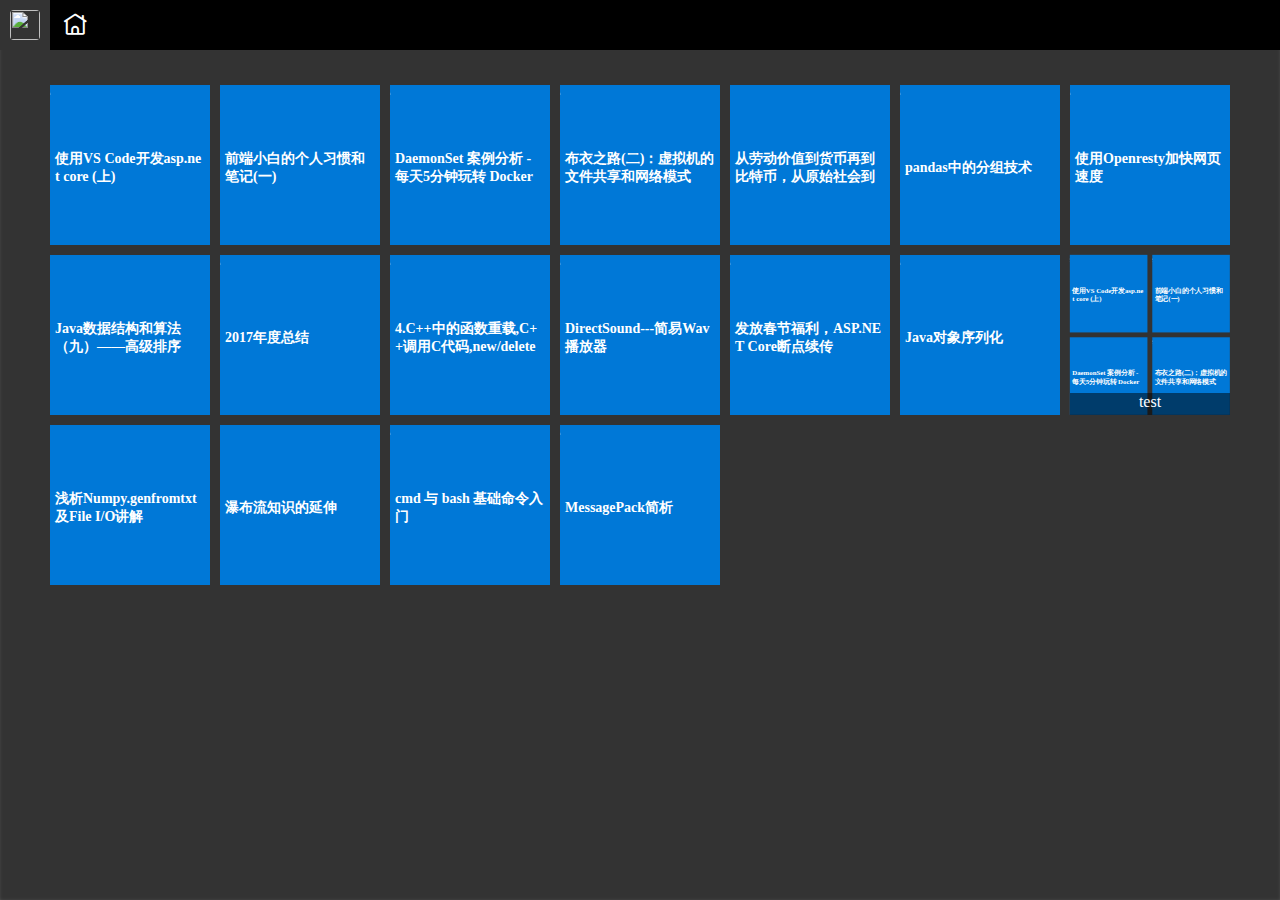
==== index.html @ 5a213f5c "提交index.html" ====
<!DOCTYPE html><html><head><meta charset=utf-8><meta name=viewport content="width=device-width,initial-scale=1"><title>my-cloud-desktop</title><link href=./static/css/app.7fda13508feee0d2303a4964f89d9510.css rel=stylesheet></head><body><div id=app></div><script type=text/javascript src=./static/js/manifest.3ad1d5771e9b13dbdad2.js></script><script type=text/javascript src=./static/js/vendor.782cdc26e7c23f7b1c9b.js></script><script type=text/javascript src=./static/js/app.acf9c1faf0cf752b5037.js></script></body></html>
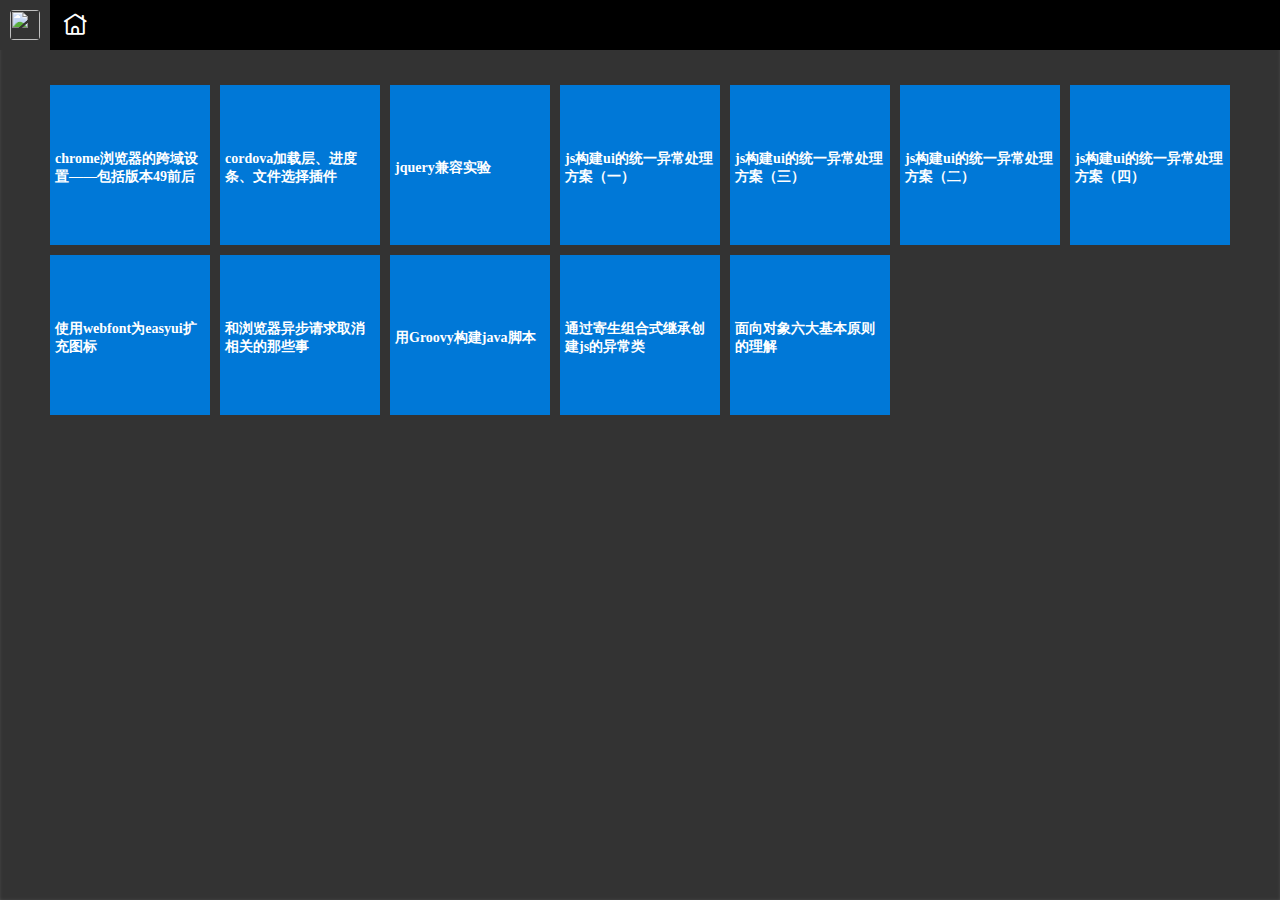
==== commit 6912a09b: "提交博客内容发布" ====
--- a/index.html
+++ b/index.html
@@ -1 +1 @@
-<!DOCTYPE html><html><head><meta charset=utf-8><meta name=viewport content="width=device-width,initial-scale=1"><title>my-cloud-desktop</title><link href=./static/css/app.7fda13508feee0d2303a4964f89d9510.css rel=stylesheet></head><body><div id=app></div><script type=text/javascript src=./static/js/manifest.3ad1d5771e9b13dbdad2.js></script><script type=text/javascript src=./static/js/vendor.782cdc26e7c23f7b1c9b.js></script><script type=text/javascript src=./static/js/app.acf9c1faf0cf752b5037.js></script></body></html>+<!DOCTYPE html><html><head><meta charset=utf-8><meta name=viewport content="width=device-width,initial-scale=1"><title>my-cloud-desktop</title><link href=./static/css/app.7fda13508feee0d2303a4964f89d9510.css rel=stylesheet></head><body><div id=app></div><script type=text/javascript src=./static/js/manifest.3ad1d5771e9b13dbdad2.js></script><script type=text/javascript src=./static/js/vendor.86b69aa37b18f57a34d1.js></script><script type=text/javascript src=./static/js/app.fcf7e3836040c1955190.js></script></body></html>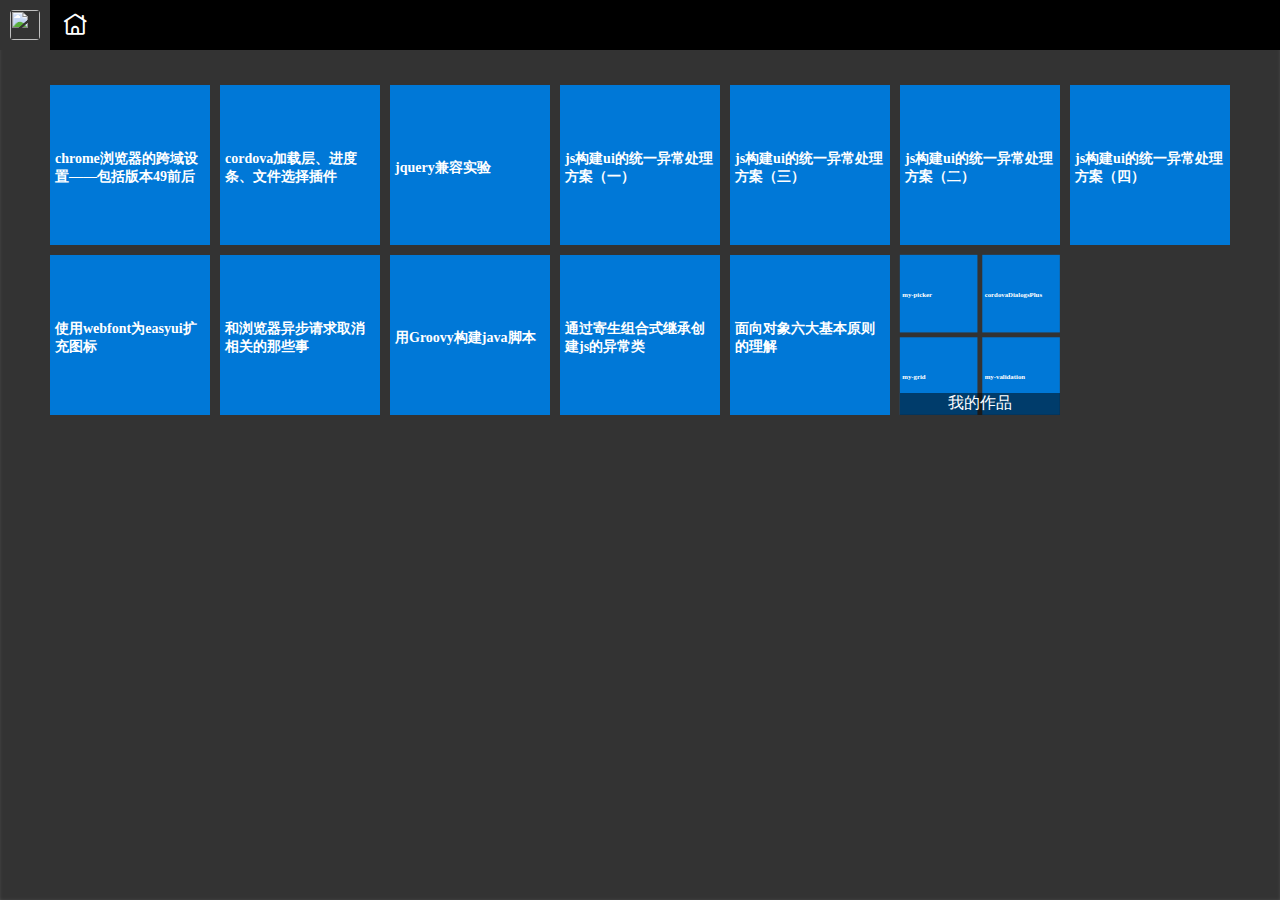
==== commit fb64e9d8: "提交我的作品链接" ====
--- a/index.html
+++ b/index.html
@@ -1 +1 @@
-<!DOCTYPE html><html><head><meta charset=utf-8><meta name=viewport content="width=device-width,initial-scale=1"><title>my-cloud-desktop</title><link href=./static/css/app.7fda13508feee0d2303a4964f89d9510.css rel=stylesheet></head><body><div id=app></div><script type=text/javascript src=./static/js/manifest.3ad1d5771e9b13dbdad2.js></script><script type=text/javascript src=./static/js/vendor.86b69aa37b18f57a34d1.js></script><script type=text/javascript src=./static/js/app.fcf7e3836040c1955190.js></script></body></html>+<!DOCTYPE html><html><head><meta charset=utf-8><meta name=viewport content="width=device-width,initial-scale=1"><title>my-cloud-desktop</title><link href=./static/css/app.720e313c7cbda918dbe26147a58ae7d7.css rel=stylesheet></head><body><div id=app></div><script type=text/javascript src=./static/js/manifest.3ad1d5771e9b13dbdad2.js></script><script type=text/javascript src=./static/js/vendor.86b69aa37b18f57a34d1.js></script><script type=text/javascript src=./static/js/app.d353edf704c5266b6dc5.js></script></body></html>